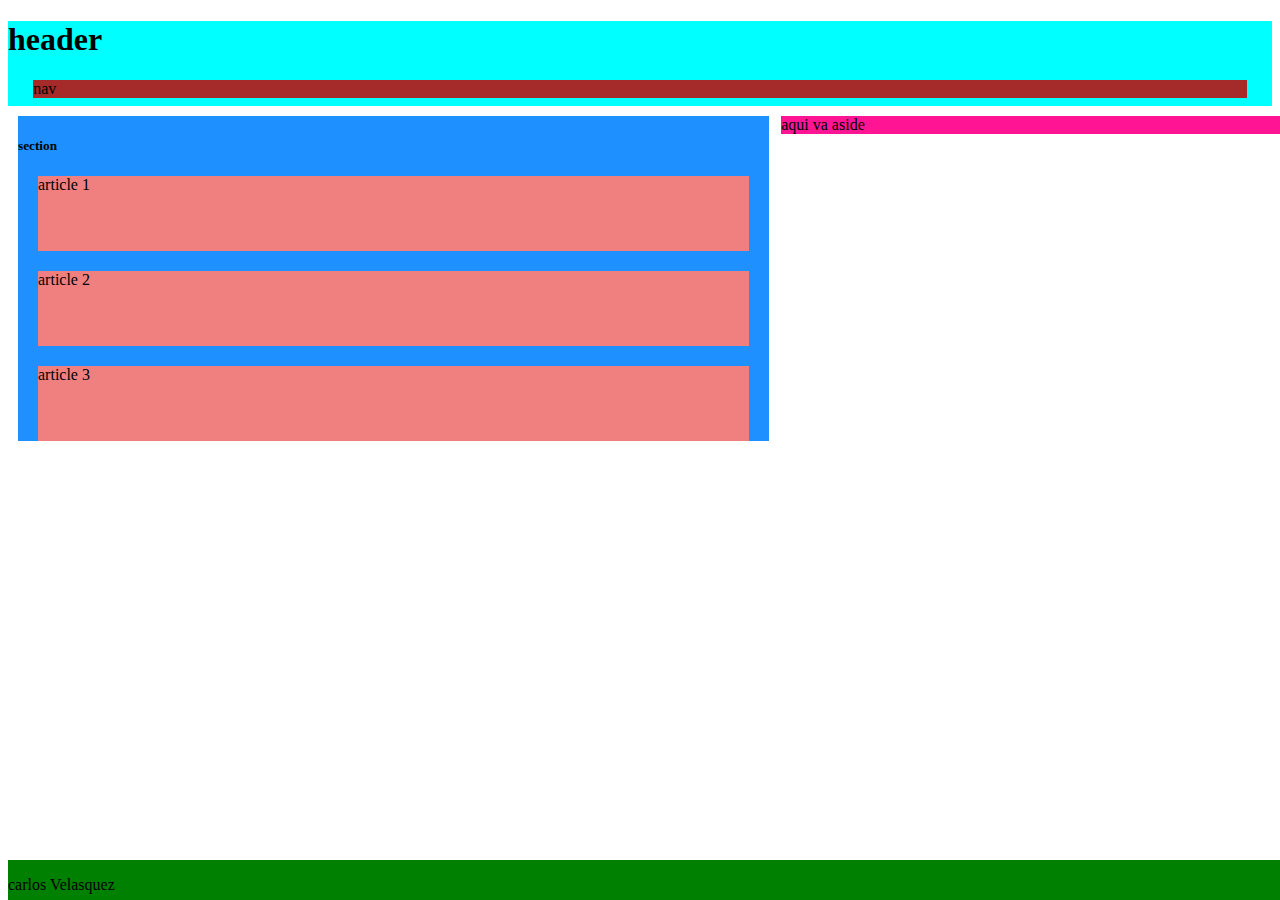
==== P1html/index.html @ 4d78d14a "Mi primer pratica en html" ====
<!DOCTYPE html>
<html lang="en">
<head>
    <meta charset="UTF-8">
    <meta http-equiv="X-UA-Compatible" content="IE=edge">
    <meta name="viewport" content="width=device-width, initial-scale=1.0">
    <title>Kodemia Pratica 01</title>
</head>
<body>
 <header  >
   <div style="background-color: aqua; border: black; padding-bottom: 8px; ">
    <h1>header</h1>
    <nav style="background-color: brown; margin-left: 2%; margin-right: 2%;  "  > nav</nav>
   </div>
 </header>   
 <div style="display: flex; width: 100%; margin-top: 10px; height: 300px; margin-left: 10px; " >
    <div style="width: 60%; margin-right: 12px;  background-color: dodgerblue; ">
        <h5>section</h5>
        <section style="background-color: dodgerblue; margin-bottom:15px ;"  >
            <article style="height: 75px; background-color: lightcoral; margin: 20px; " >article 1</article>
            <article style="height: 75px; background-color: lightcoral; margin: 20px; " >article 2</article>
            <article style="height: 75px; background-color: lightcoral; margin: 20px; " >article 3</article>
        </section>
    </div> 
    <div style="width: 40%; height: 100px;">
        <aside style="background-color: deeppink; "> aqui va aside</aside>
    </div>

    
 </div>
 <footer style="bottom: 0; position: absolute; width: 100%; height: 40px; background-color: green;">
    <p>carlos Velasquez</p>
   
  </footer> 

</body>

</html>
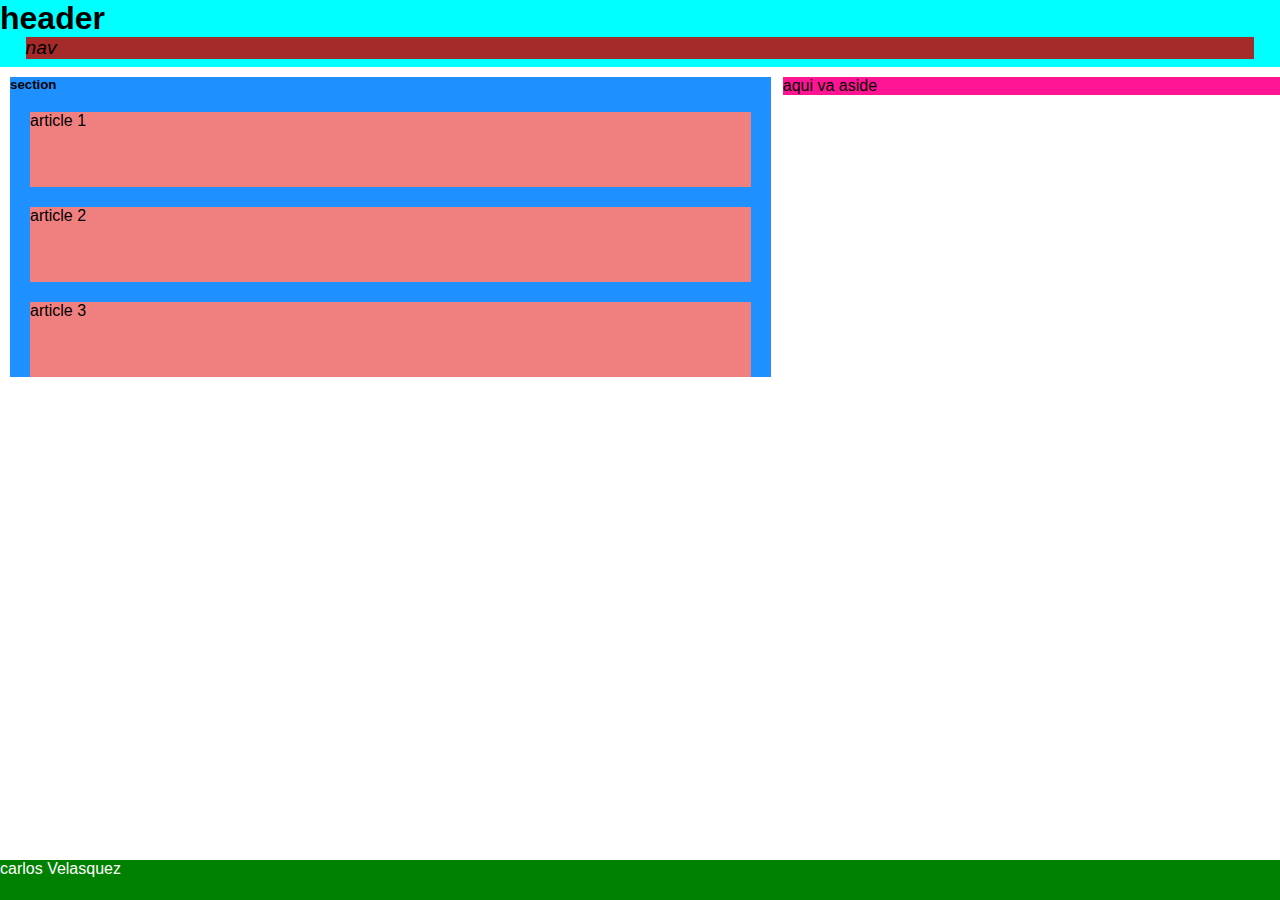
==== commit 29bc35de: "CSS y su selectores" ====
--- a/P1html/index.html
+++ b/P1html/index.html
@@ -5,6 +5,7 @@
     <meta http-equiv="X-UA-Compatible" content="IE=edge">
     <meta name="viewport" content="width=device-width, initial-scale=1.0">
     <title>Kodemia Pratica 01</title>
+    <link rel="stylesheet" href="/s2css/style.css">
 </head>
 <body>
  <header  >
--- a/s2css/style.css
+++ b/s2css/style.css
@@ -0,0 +1,25 @@
+*{
+    font-family: Arial, Helvetica, sans-serif;
+    margin: 0;
+}
+section {
+    background-color: beige;
+}
+nav{
+    background-color: fuchsia;
+    font-size: larger;
+    font-style: italic;
+}
+footer{
+    background-color: green;
+    color: white;
+}
+.articulo-css{
+    background-color: blue;
+}
+#container-left{
+    background-color: chartreuse;
+}
+.header-css{
+    background-color: darkseagreen;
+}